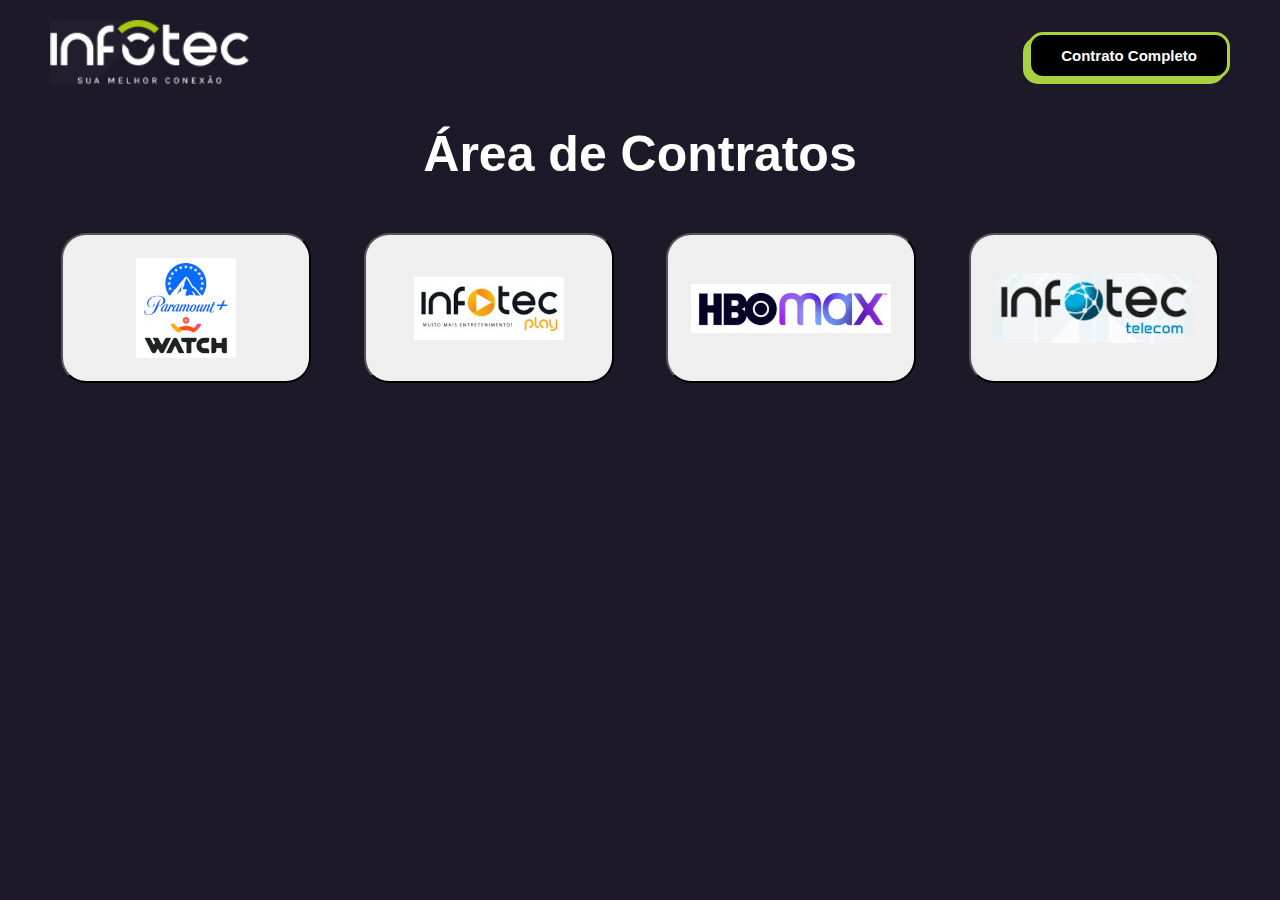
==== INFOTEC_CONTRATOS_v2/index.html @ 60c5f785 "INFOTEC_CONTRATOS_v2" ====
<!DOCTYPE html>
<html lang="pt-br">
    <head>
        <meta http-equiv="Content-Type" content="text/html; charset=UTF-8">
        <link rel="preconnect" href="https://fonts.googleapis.com/">
        <link rel="preconnect" href="https://fonts.gstatic.com/" crossorigin="">
        <meta name="viewport" content="width=device-width, initial-scale=1.0">
        <link rel="shortcut icon" href="https://teste.infotec.psi.br/assets/favicon.png" type="image/png">
        <link rel="stylesheet" href="./style.css">
        <title>INFOTEC | Contratos</title>
    </head>
    <body>
        <header>
            <nav>
                <ul>
                    <a href="http://infotec.psi.br/" target="_blank"><img src="./logo.png" alt="Logo da empresa"></a>
                    <li>
                        <button>Contrato Completo</button>
                    </li>
                </ul>
            </nav>
        </header>

        <main>
            <!--## CORPO ##-->
            <section id="titulo">
                <h1>Área de Contratos</h1>
            </section>

            <section id="btnContratos">
                <input type="button" id="inbtnWtpm"></input>
                <input type="button" id="inbtnIp"></input>
                <input type="button" id="inbtnHbom"></input>
                <input type="button" id="inbtnIt"></input>
            </section>
        </main>
</body>
</html>
---- INFOTEC_CONTRATOS_v2/style.css ----
* {
    padding: 0;
    margin: 0;
    box-sizing: border-box;
}

:root {
    font-size: 62.5%;
}

body {
    background: #1d1929;
    font-family: 'Roboto', sans-serif;
    text-align: center;
    min-height: 100vh;
    color: #fff;
}

/*-----ÁREA DE CABEÇALHO-----*/

img {
    width: 200px;
}

nav {
    padding: 2rem 5rem 1rem;
}

ul {
    display: flex;
    justify-content: space-between;
    align-items: center;
    list-style: none;
    font-size: 2rem;
    font-size: 2rem;
}

nav ul li button {
    align-items: center;
    font-size: 1.5rem;
    padding: 0.8em 2em;
    background-color: #000;
    border: 3px solid #a9d03f;
    border-radius: 1em;
    font-weight: bolder;
    transition: cubic-bezier(0.68, -0.55, 0.265, 1.55) 0.4s;
    box-shadow: -5px 5px 0px 0px #a9d03f;
    cursor: pointer;
    color: #fff;
}

nav ul li button:hover {
    transform: translate(5px, -5px);
}

/*-----CORPO-----*/

#titulo h1{
    font-size: 50px;
    padding: 25px;
}

#btnContratos input{
    padding: 30px;
    width: 250px;
    height: 150px;
    border-radius: 25px;
    margin: 25px;
    background-repeat: no-repeat;
    background-position: center;
}

#btnContratos input:hover {
    transform: translate(5px, -5px);
    cursor: pointer;
}

/* CORPO - BOTÕES */

#inbtnWtpm{
    background-image: url(./imagens/watch_paramont.jpg);
}

#inbtnIp{
    background-image: url(./imagens/infotecPlay.jpg);
}

#inbtnHbom{
    background-image: url(./imagens/hbomax.jpg);
}

#inbtnIt{
    background-image: url(./imagens/infotecTelecon.jpg);
}
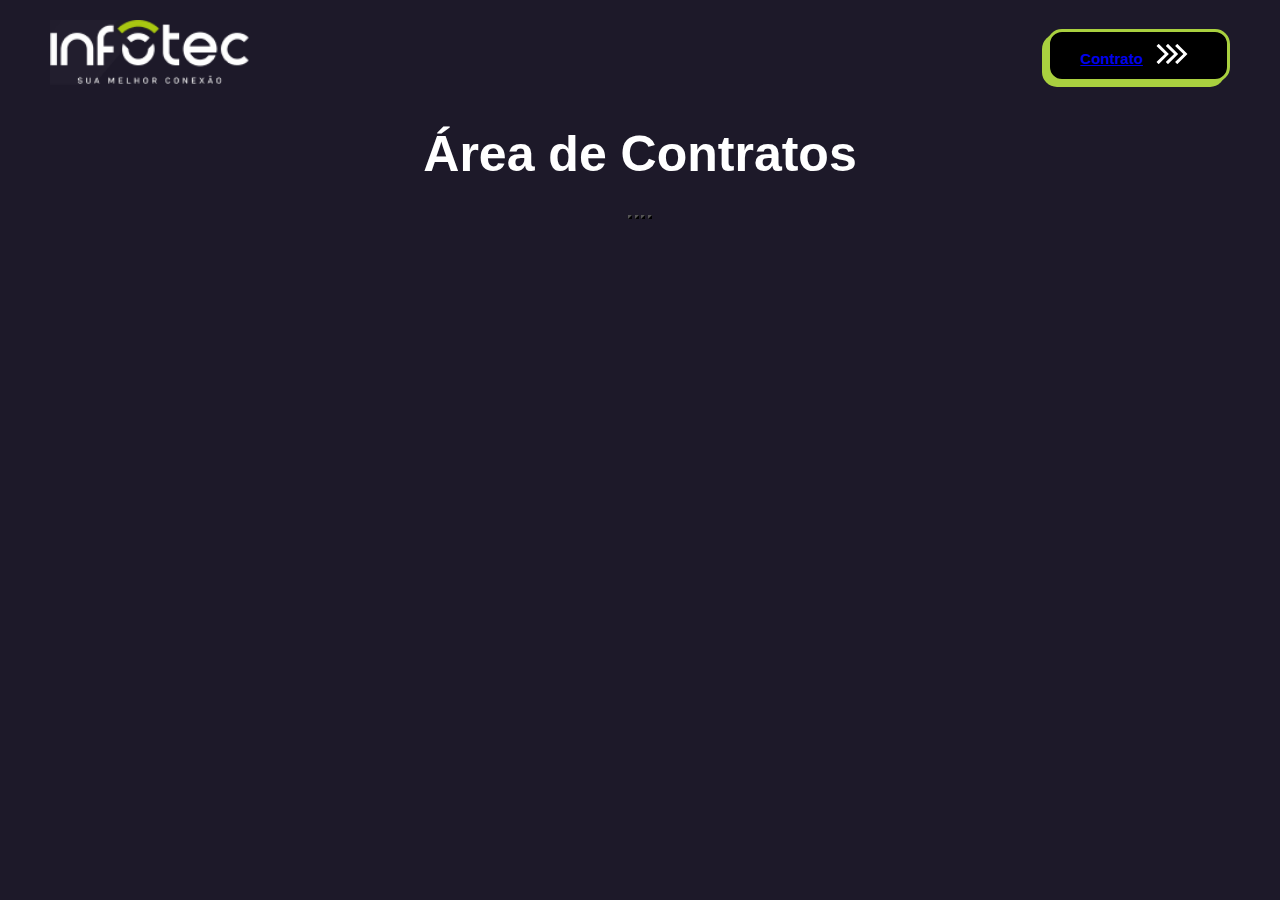
==== commit b54cd4a7: "Update index.html" ====
--- a/INFOTEC_CONTRATOS_v2/index.html
+++ b/INFOTEC_CONTRATOS_v2/index.html
@@ -15,8 +15,19 @@
                 <ul>
                     <a href="http://infotec.psi.br/" target="_blank"><img src="./logo.png" alt="Logo da empresa"></a>
                     <li>
-                        <button>Contrato Completo</button>
-                    </li>
+                        <button class="cta">
+                            <span class="span"><a href="contrato_infotec.pdf" target="_blank">Contrato</a></span>
+                            <span class="second">
+                              <svg width="50px" height="20px"  viewBox="0 0 66 43" version="1.1" xmlns="http://www.w3.org/2000/svg" xmlns:xlink="http://www.w3.org/1999/xlink">
+                                <g id="arrow" stroke="none" stroke-width="1" fill="none" fill-rule="evenodd">
+                                  <path class="one" d="M40.1543933,3.89485454 L43.9763149,0.139296592 C44.1708311,-0.0518420739 44.4826329,-0.0518571125 44.6771675,0.139262789 L65.6916134,20.7848311 C66.0855801,21.1718824 66.0911863,21.8050225 65.704135,22.1989893 C65.7000188,22.2031791 65.6958657,22.2073326 65.6916762,22.2114492 L44.677098,42.8607841 C44.4825957,43.0519059 44.1708242,43.0519358 43.9762853,42.8608513 L40.1545186,39.1069479 C39.9575152,38.9134427 39.9546793,38.5968729 40.1481845,38.3998695 C40.1502893,38.3977268 40.1524132,38.395603 40.1545562,38.3934985 L56.9937789,21.8567812 C57.1908028,21.6632968 57.193672,21.3467273 57.0001876,21.1497035 C56.9980647,21.1475418 56.9959223,21.1453995 56.9937605,21.1432767 L40.1545208,4.60825197 C39.9574869,4.41477773 39.9546013,4.09820839 40.1480756,3.90117456 C40.1501626,3.89904911 40.1522686,3.89694235 40.1543933,3.89485454 Z" fill="#FFFFFF"></path>
+                                  <path class="two" d="M20.1543933,3.89485454 L23.9763149,0.139296592 C24.1708311,-0.0518420739 24.4826329,-0.0518571125 24.6771675,0.139262789 L45.6916134,20.7848311 C46.0855801,21.1718824 46.0911863,21.8050225 45.704135,22.1989893 C45.7000188,22.2031791 45.6958657,22.2073326 45.6916762,22.2114492 L24.677098,42.8607841 C24.4825957,43.0519059 24.1708242,43.0519358 23.9762853,42.8608513 L20.1545186,39.1069479 C19.9575152,38.9134427 19.9546793,38.5968729 20.1481845,38.3998695 C20.1502893,38.3977268 20.1524132,38.395603 20.1545562,38.3934985 L36.9937789,21.8567812 C37.1908028,21.6632968 37.193672,21.3467273 37.0001876,21.1497035 C36.9980647,21.1475418 36.9959223,21.1453995 36.9937605,21.1432767 L20.1545208,4.60825197 C19.9574869,4.41477773 19.9546013,4.09820839 20.1480756,3.90117456 C20.1501626,3.89904911 20.1522686,3.89694235 20.1543933,3.89485454 Z" fill="#FFFFFF"></path>
+                                  <path class="three" d="M0.154393339,3.89485454 L3.97631488,0.139296592 C4.17083111,-0.0518420739 4.48263286,-0.0518571125 4.67716753,0.139262789 L25.6916134,20.7848311 C26.0855801,21.1718824 26.0911863,21.8050225 25.704135,22.1989893 C25.7000188,22.2031791 25.6958657,22.2073326 25.6916762,22.2114492 L4.67709797,42.8607841 C4.48259567,43.0519059 4.17082418,43.0519358 3.97628526,42.8608513 L0.154518591,39.1069479 C-0.0424848215,38.9134427 -0.0453206733,38.5968729 0.148184538,38.3998695 C0.150289256,38.3977268 0.152413239,38.395603 0.154556228,38.3934985 L16.9937789,21.8567812 C17.1908028,21.6632968 17.193672,21.3467273 17.0001876,21.1497035 C16.9980647,21.1475418 16.9959223,21.1453995 16.9937605,21.1432767 L0.15452076,4.60825197 C-0.0425130651,4.41477773 -0.0453986756,4.09820839 0.148075568,3.90117456 C0.150162624,3.89904911 0.152268631,3.89694235 0.154393339,3.89485454 Z" fill="#FFFFFF"></path>
+                                </g>
+                              </svg>
+                            </span> 
+                        </button>
+                    </li>  
                 </ul>
             </nav>
         </header>
@@ -28,11 +39,11 @@
             </section>
 
             <section id="btnContratos">
-                <input type="button" id="inbtnWtpm"></input>
-                <input type="button" id="inbtnIp"></input>
-                <input type="button" id="inbtnHbom"></input>
-                <input type="button" id="inbtnIt"></input>
+                <button type="button" id="inbtnWtpm"><a href="" target="_blank"></a></button>
+                <button type="button" id="inbtnIp"><a href="" target="_blank"></a></button>
+                <button type="button" id="inbtnHbom"><a href="" target="_blank"></a></button>
+                <button type="button" id="inbtnIt"><a href="" target="_blank"></a></button>
             </section>
         </main>
 </body>
-</html>+</html>
